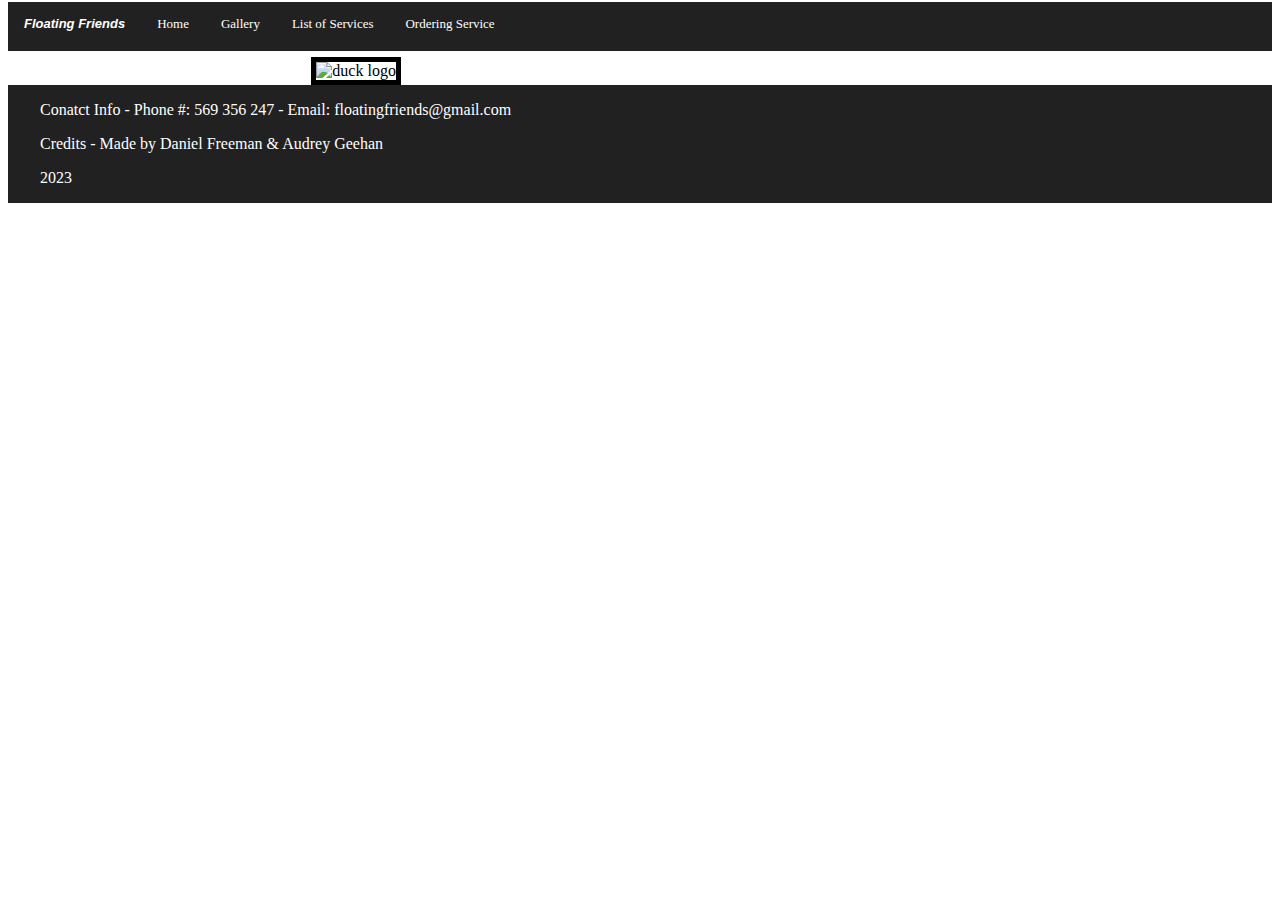
==== index.html @ e73ccfac "Rename duck(home).html to index.html" ====
<!DOCTYPE html>
<html lang="en">
<head>
    <meta charset="UTF-8">
    <meta name="viewport" content="width=device-width, initial-scale=1.0">
    <meta name="author" content="Audrey Geehan, Daniel Freeman">
    <meta name=”description” content="Rubber Ducky Business">
    <meta property=”og:image” content="https://cdn11.bigcommerce.com/s-nf2x4/images/stencil/1280x1280/products/307/9994/muscle-builder-Rubber-Duck-Adline-1__83749.1676125242.jpg?c=2">
    <meta property=”og:description” content="Rubber-duck">
    <meta property=”og:title” content="RubberDucks">
    <title>Document</title>
    <link rel="stylesheet" href="./duck(home).css">
</head>
<body>
    <nav>
        <ul>
            <li class="logo"><a href="logo">Floating Friends</a></li>
            <li><a href="duck(home).html">Home</a></li>
            <li><a href="./duck(gallery).html">Gallery</a></li>
            <li><a href="./EndofUnit.html">List of Services</a></li>
            <li><a href="./duck(submit).html">Ordering Service</a></li>
            <li class="topnav"><a href=""></a><input type="text" placeholder="Search.."></li>
        </ul>
        <img class="pic1" src="c:\Users\ageeha927\Pictures\Screenshots\Screenshot (2).png" alt="duck logo">
    </nav>
</body>
<footer>
    <p>Conatct Info - Phone #: 569 356 247 - Email: floatingfriends@gmail.com</p>
    <p>Credits - Made by Daniel Freeman & Audrey Geehan</p>
    <p>2023</p>
</footer>
</html>
---- duck(home).css ----
-body{
    background-image: url(./radiant-gradient.svg);
    background-size: cover;
}
.logo{
    text-decoration-color: black;
    font-family:Arial, Helvetica, sans-serif ;
    font-weight: bold;
    font-style: italic;
    font-size: medium;
}
footer{
    margin: 0;
    padding: 0;
    overflow: hidden;
    background-color:rgb(33, 33, 33);
    color: #fff;
    padding-left: 2rem;
}
ul {
    /* position: fixed; */
    list-style-type: none;
    margin: 0;
    padding: 0;
    overflow: hidden;
    background-color:rgb(33, 33, 33);
    position: relative;
    bottom: 6px;
}
li {
    float: left;
    text-decoration: none;
}
li a {
    display: block;
    color: #fff;
    text-align: center;
    padding: 14px 16px;
    text-decoration: none;
    font-size: small;
}

.topnav{
    position: relative;
    bottom: 14px; 
    left: 58rem;
}

.pic1{
    position: relative;
    left: 24%;
    border:5px solid rgb(0, 0, 0);

}
a:hover{
    font-size:larger;
    color:aqua;
    
}
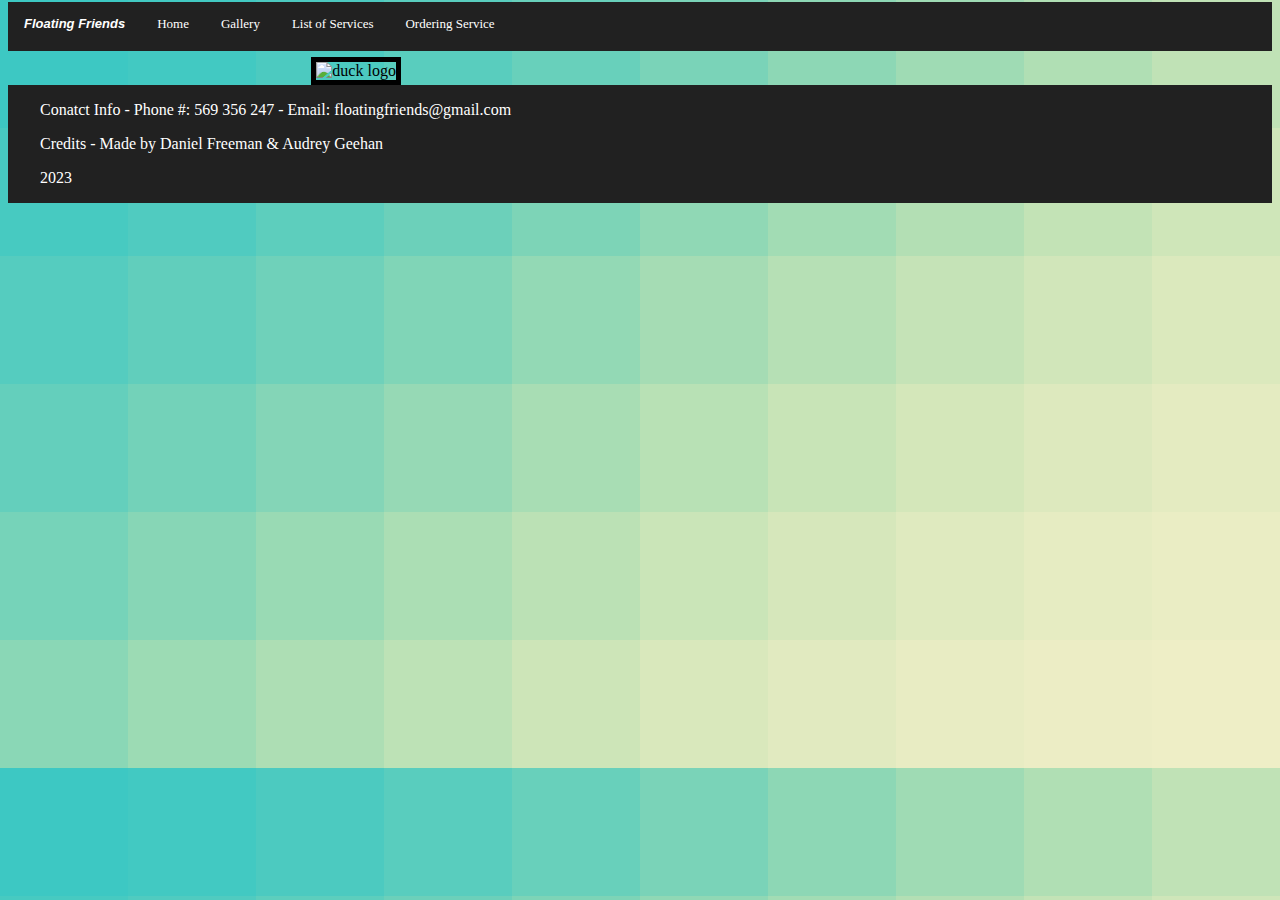
==== commit 7f46ef53: "Pulled origin" ====
--- a/index.html
+++ b/index.html
@@ -15,7 +15,7 @@
     <nav>
         <ul>
             <li class="logo"><a href="logo">Floating Friends</a></li>
-            <li><a href="duck(home).html">Home</a></li>
+            <li><a href="./duck(home).html">Home</a></li>
             <li><a href="./duck(gallery).html">Gallery</a></li>
             <li><a href="./EndofUnit.html">List of Services</a></li>
             <li><a href="./duck(submit).html">Ordering Service</a></li>
--- a/duck(home).css
+++ b/duck(home).css
@@ -1,5 +1,5 @@
 
--body{
+body{
     background-image: url(./radiant-gradient.svg);
     background-size: cover;
 }
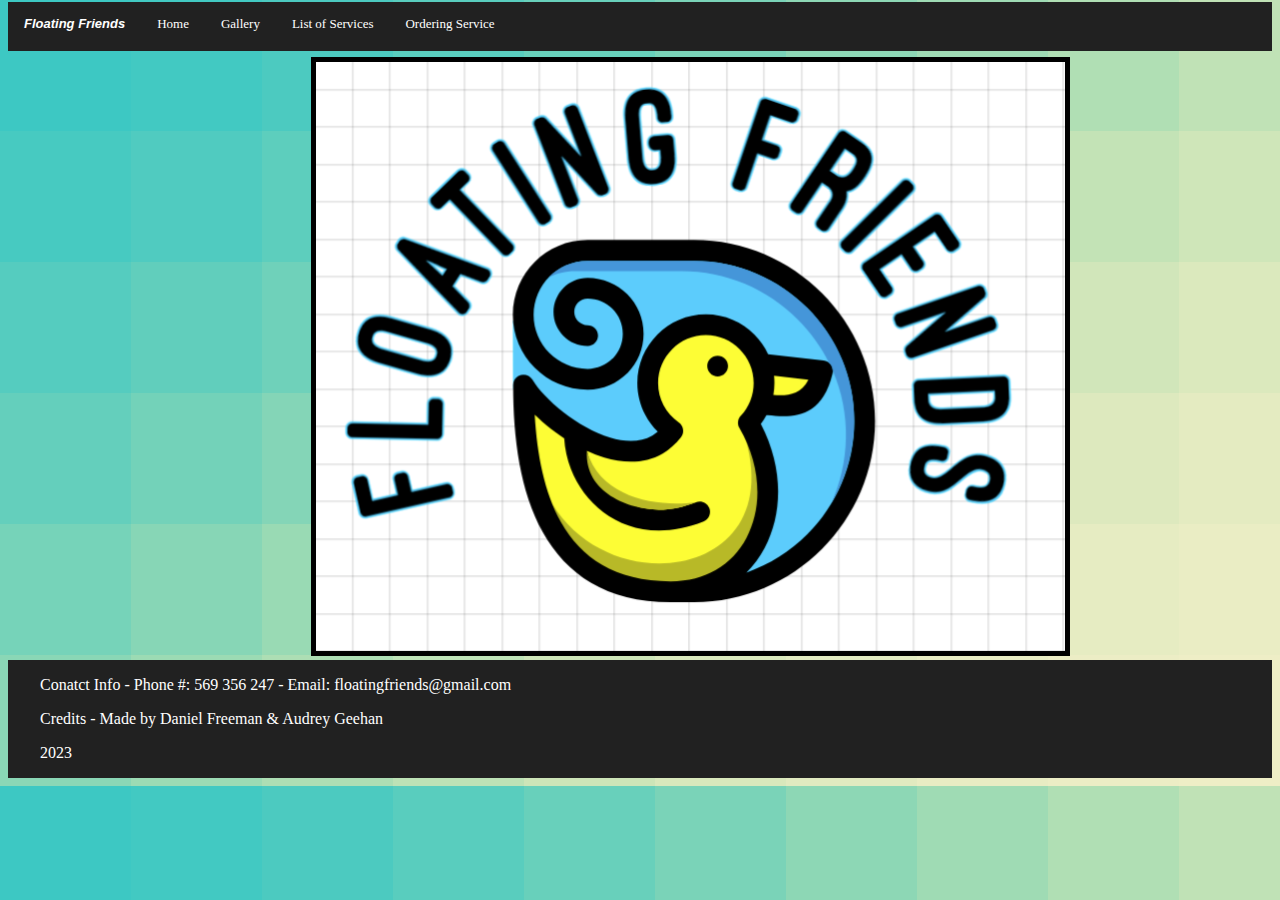
==== commit b36bdd52: "." ====
--- a/index.html
+++ b/index.html
@@ -21,7 +21,7 @@
             <li><a href="./duck(submit).html">Ordering Service</a></li>
             <li class="topnav"><a href=""></a><input type="text" placeholder="Search.."></li>
         </ul>
-        <img class="pic1" src="c:\Users\ageeha927\Pictures\Screenshots\Screenshot (2).png" alt="duck logo">
+        <img class="pic1" src="./Screenshot (2).png" alt="duck logo">
     </nav>
 </body>
 <footer>
